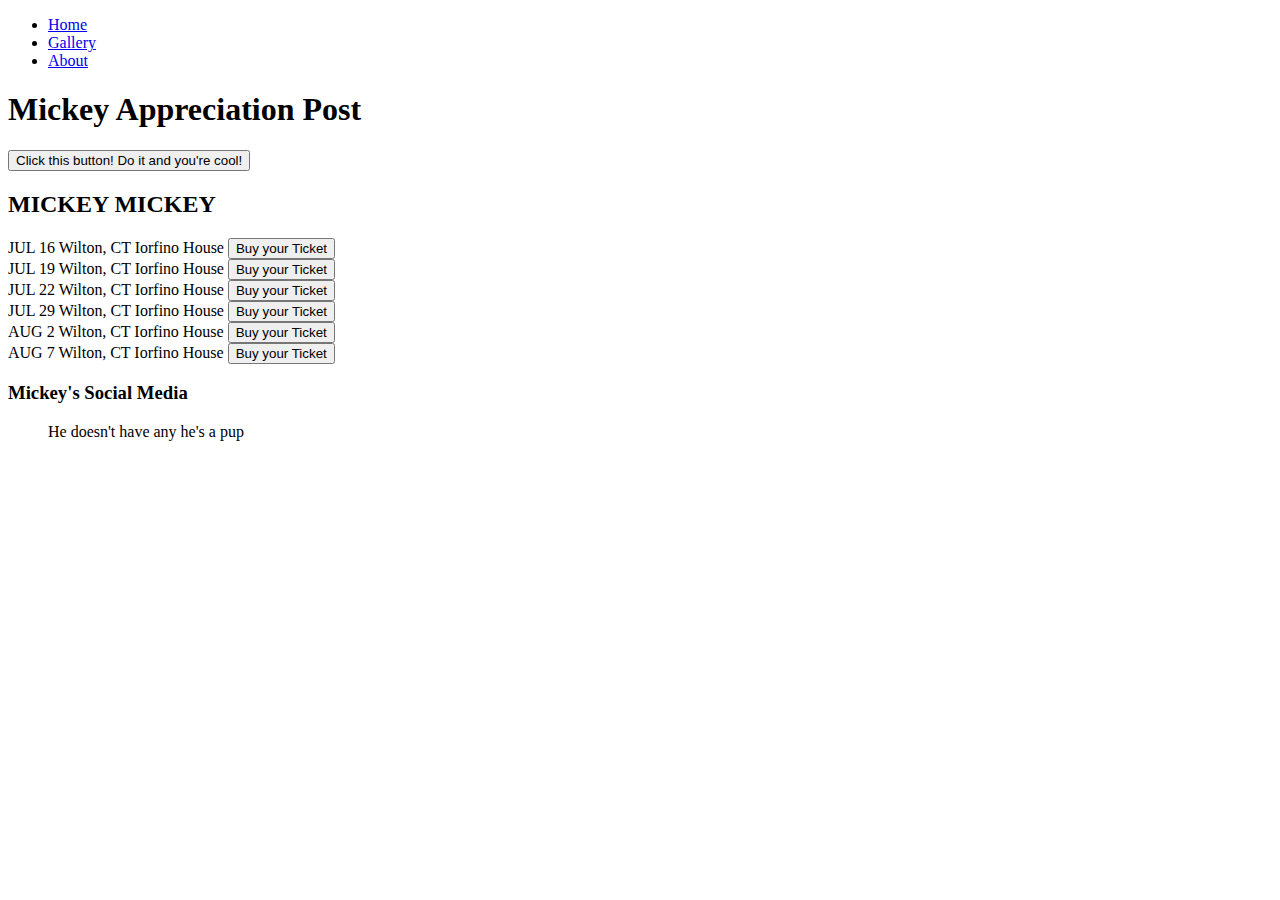
==== index.html @ 29623365 "Update and rename README.md to index.html" ====
<!DOCTYPE html>
<html>
    <head>
       <title>Mickey Appreciation Post.com</title>
       <meta name="description" content="Mickey's a good boy please see how">
       <link rel="stylesheet" href="styles.css" />
    </head>
    <body>
        <header class="main-header">
            <nav class="nav main-nav">
                <ul>
                    <li><a href="index.html">Home</a></li>
                    <li><a href="gallery.html">Gallery</a></li>
                    <li><a href="about.html">About</a></li>         
                </ul>
            </nav>
            <h1 class="title title-large">Mickey Appreciation Post</h1>
            <div class="container">
                <button class="btn btn-header" type="button">Click this button! Do it and you're cool!</button>
            </div>
        </header>
        <section class="content-section container">
            <h2 class="section-header">MICKEY MICKEY</h2>
            <div>
                <div class="tour-row">
                    <span class="tour-item tour-date">JUL 16</span>
                    <span class="tour-item tour-city">Wilton, CT</span>
                    <span class="tour-item tour-arena">Iorfino House</span>
                    <button class="btn tour-item tour-btn btn-primary" type="button">Buy your Ticket</button>
                </div>
                <div class="tour-row">
                    <span class="tour-item tour-date">JUL 19</span>
                    <span class="tour-item tour-city">Wilton, CT</span>
                    <span class="tour-item tour-arena">Iorfino House</span>
                    <button class="btn tour-item tour-btn btn-primary" type="button">Buy your Ticket</button>
                </div>
                <div class="tour-row">
                    <span class="tour-item tour-date">JUL 22</span>
                    <span class="tour-item tour-city">Wilton, CT</span>
                    <span class="tour-item tour-arena">Iorfino House</span>
                    <button class="btn tour-item tour-btn btn-primary" type="button">Buy your Ticket</button>
                </div>
                <div class="tour-row">
                    <span class="tour-item tour-date">JUL 29</span>
                    <span class="tour-item tour-city">Wilton, CT</span>
                    <span class="tour-item tour-arena">Iorfino House</span>
                    <button class="btn tour-item tour-btn btn-primary" type="button">Buy your Ticket</button>
                </div>
                <div class="tour-row">
                    <span class="tour-item tour-date">AUG 2</span>
                    <span class="tour-item tour-city">Wilton, CT</span>
                    <span class="tour-item tour-arena">Iorfino House</span>
                    <button class="btn tour-item tour-btn btn-primary" type="button">Buy your Ticket</button>
                </div>
                <div class="tour-row">
                    <span class="tour-item tour-date">AUG 7</span>
                    <span class="tour-item tour-city">Wilton, CT</span>
                    <span class="tour-item tour-arena">Iorfino House</span>
                    <button class="btn tour-item tour-btn btn-primary" type="button">Buy your Ticket</button>
                </div>
            </div>
        </section>
        <footer class="main-footer">
            <h3 class="title footer-title">Mickey's Social Media</h3>
            <ul>
                <p class="socials-joke"> He doesn't have any he's a pup</p>
            </ul>
        </footer>
    </body>
</html>
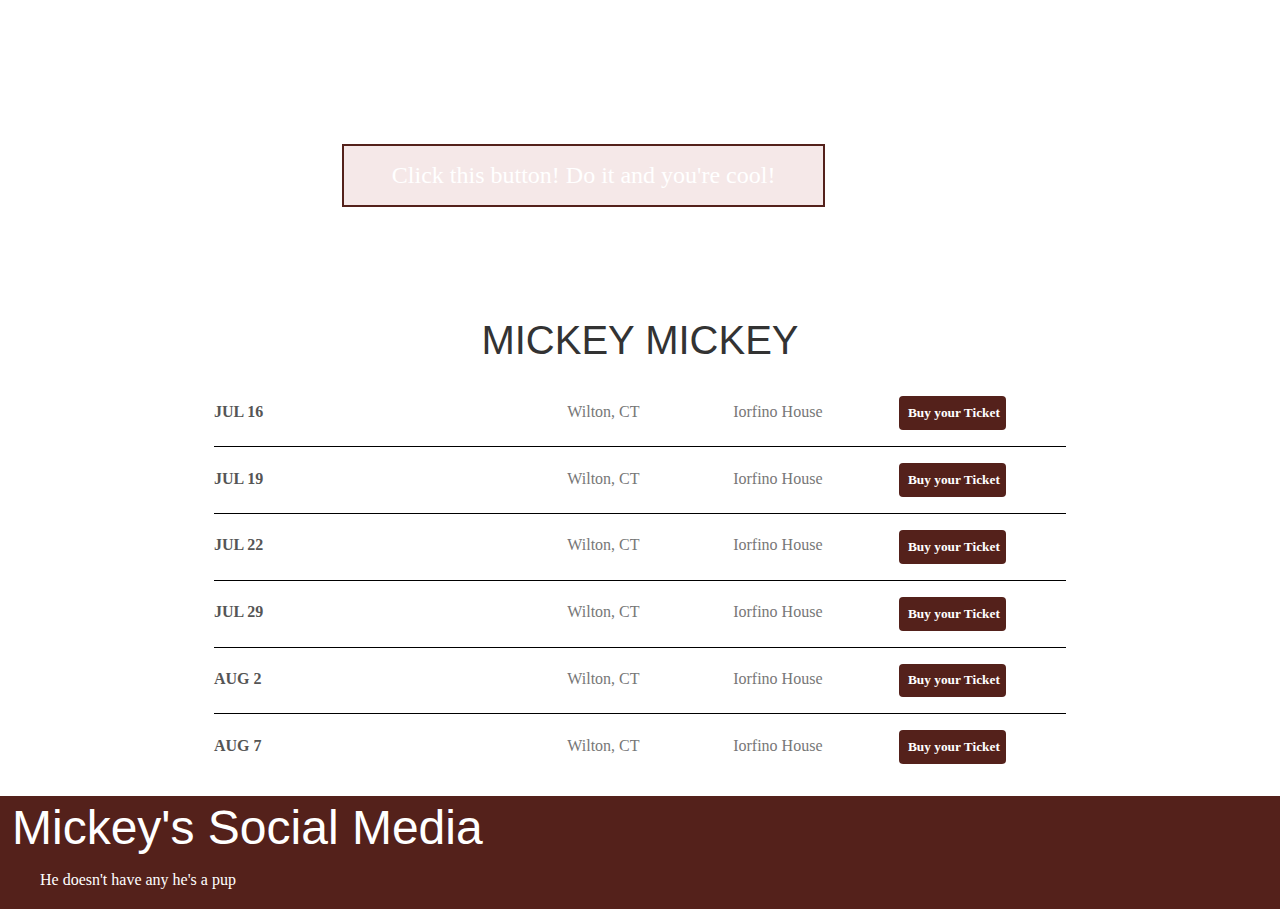
==== commit 33e5f3ee: "Add files via upload" ====
--- a/index.html
+++ b/index.html
@@ -1,70 +1,70 @@
-<!DOCTYPE html>
-<html>
-    <head>
-       <title>Mickey Appreciation Post.com</title>
-       <meta name="description" content="Mickey's a good boy please see how">
-       <link rel="stylesheet" href="styles.css" />
-    </head>
-    <body>
-        <header class="main-header">
-            <nav class="nav main-nav">
-                <ul>
-                    <li><a href="index.html">Home</a></li>
-                    <li><a href="gallery.html">Gallery</a></li>
-                    <li><a href="about.html">About</a></li>         
-                </ul>
-            </nav>
-            <h1 class="title title-large">Mickey Appreciation Post</h1>
-            <div class="container">
-                <button class="btn btn-header" type="button">Click this button! Do it and you're cool!</button>
-            </div>
-        </header>
-        <section class="content-section container">
-            <h2 class="section-header">MICKEY MICKEY</h2>
-            <div>
-                <div class="tour-row">
-                    <span class="tour-item tour-date">JUL 16</span>
-                    <span class="tour-item tour-city">Wilton, CT</span>
-                    <span class="tour-item tour-arena">Iorfino House</span>
-                    <button class="btn tour-item tour-btn btn-primary" type="button">Buy your Ticket</button>
-                </div>
-                <div class="tour-row">
-                    <span class="tour-item tour-date">JUL 19</span>
-                    <span class="tour-item tour-city">Wilton, CT</span>
-                    <span class="tour-item tour-arena">Iorfino House</span>
-                    <button class="btn tour-item tour-btn btn-primary" type="button">Buy your Ticket</button>
-                </div>
-                <div class="tour-row">
-                    <span class="tour-item tour-date">JUL 22</span>
-                    <span class="tour-item tour-city">Wilton, CT</span>
-                    <span class="tour-item tour-arena">Iorfino House</span>
-                    <button class="btn tour-item tour-btn btn-primary" type="button">Buy your Ticket</button>
-                </div>
-                <div class="tour-row">
-                    <span class="tour-item tour-date">JUL 29</span>
-                    <span class="tour-item tour-city">Wilton, CT</span>
-                    <span class="tour-item tour-arena">Iorfino House</span>
-                    <button class="btn tour-item tour-btn btn-primary" type="button">Buy your Ticket</button>
-                </div>
-                <div class="tour-row">
-                    <span class="tour-item tour-date">AUG 2</span>
-                    <span class="tour-item tour-city">Wilton, CT</span>
-                    <span class="tour-item tour-arena">Iorfino House</span>
-                    <button class="btn tour-item tour-btn btn-primary" type="button">Buy your Ticket</button>
-                </div>
-                <div class="tour-row">
-                    <span class="tour-item tour-date">AUG 7</span>
-                    <span class="tour-item tour-city">Wilton, CT</span>
-                    <span class="tour-item tour-arena">Iorfino House</span>
-                    <button class="btn tour-item tour-btn btn-primary" type="button">Buy your Ticket</button>
-                </div>
-            </div>
-        </section>
-        <footer class="main-footer">
-            <h3 class="title footer-title">Mickey's Social Media</h3>
-            <ul>
-                <p class="socials-joke"> He doesn't have any he's a pup</p>
-            </ul>
-        </footer>
-    </body>
-</html>
+<!DOCTYPE html>
+<html>
+    <head>
+       <title>Mickey Appreciation Post.com</title>
+       <meta name="description" content="Mickey's a good boy please see how">
+       <link rel="stylesheet" href="styles.css" />
+    </head>
+    <body>
+        <header class="main-header">
+            <nav class="nav main-nav">
+                <ul>
+                    <li><a href="index.html">Home</a></li>
+                    <li><a href="gallery.html">Gallery</a></li>
+                    <li><a href="about.html">About</a></li>         
+                </ul>
+            </nav>
+            <h1 class="title title-large">Mickey Appreciation Post</h1>
+            <div class="container">
+                <button class="btn btn-header" type="button">Click this button! Do it and you're cool!</button>
+            </div>
+        </header>
+        <section class="content-section container">
+            <h2 class="section-header">MICKEY MICKEY</h2>
+            <div>
+                <div class="tour-row">
+                    <span class="tour-item tour-date">JUL 16</span>
+                    <span class="tour-item tour-city">Wilton, CT</span>
+                    <span class="tour-item tour-arena">Iorfino House</span>
+                    <button class="btn tour-item tour-btn btn-primary" type="button">Buy your Ticket</button>
+                </div>
+                <div class="tour-row">
+                    <span class="tour-item tour-date">JUL 19</span>
+                    <span class="tour-item tour-city">Wilton, CT</span>
+                    <span class="tour-item tour-arena">Iorfino House</span>
+                    <button class="btn tour-item tour-btn btn-primary" type="button">Buy your Ticket</button>
+                </div>
+                <div class="tour-row">
+                    <span class="tour-item tour-date">JUL 22</span>
+                    <span class="tour-item tour-city">Wilton, CT</span>
+                    <span class="tour-item tour-arena">Iorfino House</span>
+                    <button class="btn tour-item tour-btn btn-primary" type="button">Buy your Ticket</button>
+                </div>
+                <div class="tour-row">
+                    <span class="tour-item tour-date">JUL 29</span>
+                    <span class="tour-item tour-city">Wilton, CT</span>
+                    <span class="tour-item tour-arena">Iorfino House</span>
+                    <button class="btn tour-item tour-btn btn-primary" type="button">Buy your Ticket</button>
+                </div>
+                <div class="tour-row">
+                    <span class="tour-item tour-date">AUG 2</span>
+                    <span class="tour-item tour-city">Wilton, CT</span>
+                    <span class="tour-item tour-arena">Iorfino House</span>
+                    <button class="btn tour-item tour-btn btn-primary" type="button">Buy your Ticket</button>
+                </div>
+                <div class="tour-row">
+                    <span class="tour-item tour-date">AUG 7</span>
+                    <span class="tour-item tour-city">Wilton, CT</span>
+                    <span class="tour-item tour-arena">Iorfino House</span>
+                    <button class="btn tour-item tour-btn btn-primary" type="button">Buy your Ticket</button>
+                </div>
+            </div>
+        </section>
+        <footer class="main-footer">
+            <h3 class="title footer-title">Mickey's Social Media</h3>
+            <ul>
+                <p class="socials-joke"> He doesn't have any he's a pup</p>
+            </ul>
+        </footer>
+    </body>
+</html>--- a/styles.css
+++ b/styles.css
@@ -0,0 +1,197 @@
+*{
+    box-sizing: border-box;
+    font-family: cursive;
+    color: #777;
+}
+
+html,body{
+    margin: 0;
+    padding: 0;
+}
+
+.nav ul{
+    margin: 0;
+}
+
+.nav li{
+    display: inline;
+}
+
+.nav a{
+    display: inline-block;
+    padding: .5em;
+    color: white;
+    text-decoration: none;
+}
+
+.main-nav{
+    text-align: center;
+    font-size: 1.1em;
+    font-weight: lighter;
+    border-bottom: 1px solid rgba(255,255,255, .3);
+}
+
+.main-nav li{
+    padding: 0 5%;
+}
+
+.nav a:hover{
+    background-color: rgba(255,255,255, .3);
+}
+
+.main-header {
+    background-color: rbga(0, 0, 0, .6);
+    background-image: url("Mickey Images/Young couch crop.JPG");
+    background-blend-mode: multiply;
+    background-size: cover;
+    padding-bottom: 30px;
+}
+
+.title{
+    text-align: center;
+    margin: 0;
+    font-size: 3em;
+    font-family: Impact, Haettenschweiler, 'Arial Narrow Bold', sans-serif;
+    font-weight: normal;
+    color: white;
+}
+
+.title-large{
+    font-size: 5em;
+}
+
+.content{
+    margin: 1em; 
+}
+
+.container{
+    max-width: 900px;
+    margin: 0 auto;
+    padding: 0 1.5em;
+}
+
+.section-header{
+    font-family: Impact, Haettenschweiler, 'Arial Narrow Bold', sans-serif;
+    font-weight: normal;
+    color: #333;
+    text-align: center;
+    font-size: 2.5em;
+}
+
+.about-mickey{
+    float: left;
+    height: 200px;
+    margin: 15px;
+}
+
+.main-footer{
+    background-color: #54211b;
+    color: white;
+    padding: .25em 0;
+    text-align: left;
+}
+
+.footer-title{
+    text-align:left;
+    padding: 0 .25em;
+
+}
+
+.socials-joke{
+    color: white;
+    font-size: 1em;
+
+}
+
+.btn{
+    text-align: center;
+    vertical-align: middle;
+    padding: .67em;
+    cursor: pointer;
+}
+
+.btn-header{
+    margin: .5em 15% 2em 15%;
+    color: white;
+    border: 2px solid #54211b;
+    background-color: rgba(156, 26, 26, 0.1);
+    border-radius: 0;
+    font-size: 1.5em;
+    font-weight: lighter;
+    padding-left: 2em;
+    padding-right: 2em;
+}
+
+.btn-header:hover{
+    background-color: rgba(255,255,255, .3);
+}
+
+.tour-row{
+    border-bottom: 1px solid black;
+    padding-bottom: 1em;
+    margin-bottom: 1em;
+}
+
+.tour-row:last-child{
+    border-bottom: none
+}
+
+.tour-item{
+    display: inline-block;
+    padding-right: .5em;
+}
+
+.tour-date{
+    color: #555;
+    font-weight: bold;
+    width: 41%;
+}
+
+.tour-city{
+    width: 19%;
+}
+
+.tour-arena{
+    width: 19%;
+}
+
+.tour-btn{
+    max-width: 19%;
+}
+
+.btn-primary{
+    color: white;
+    background-color: #54211b;
+    border: none;
+    border-radius: .3em;
+    font-weight: bold;
+}
+
+.btn-primary:hover{
+    background-color: #3a1410;
+}
+
+.gallery-item{
+    margin: 15px;
+}
+
+.gallery-item-title{
+    display: block;
+    width: 100%;
+    text-align: center;
+    font-weight: bold;
+    font-size: 1.5em;
+    color: #3a1410;
+    margin-bottom: 15px;
+}
+
+.gallery-item-image {
+    height: 250px;
+
+}
+
+.gallery-items{
+    display: flex;
+    flex-wrap: wrap;
+    justify-content: space-around;
+}